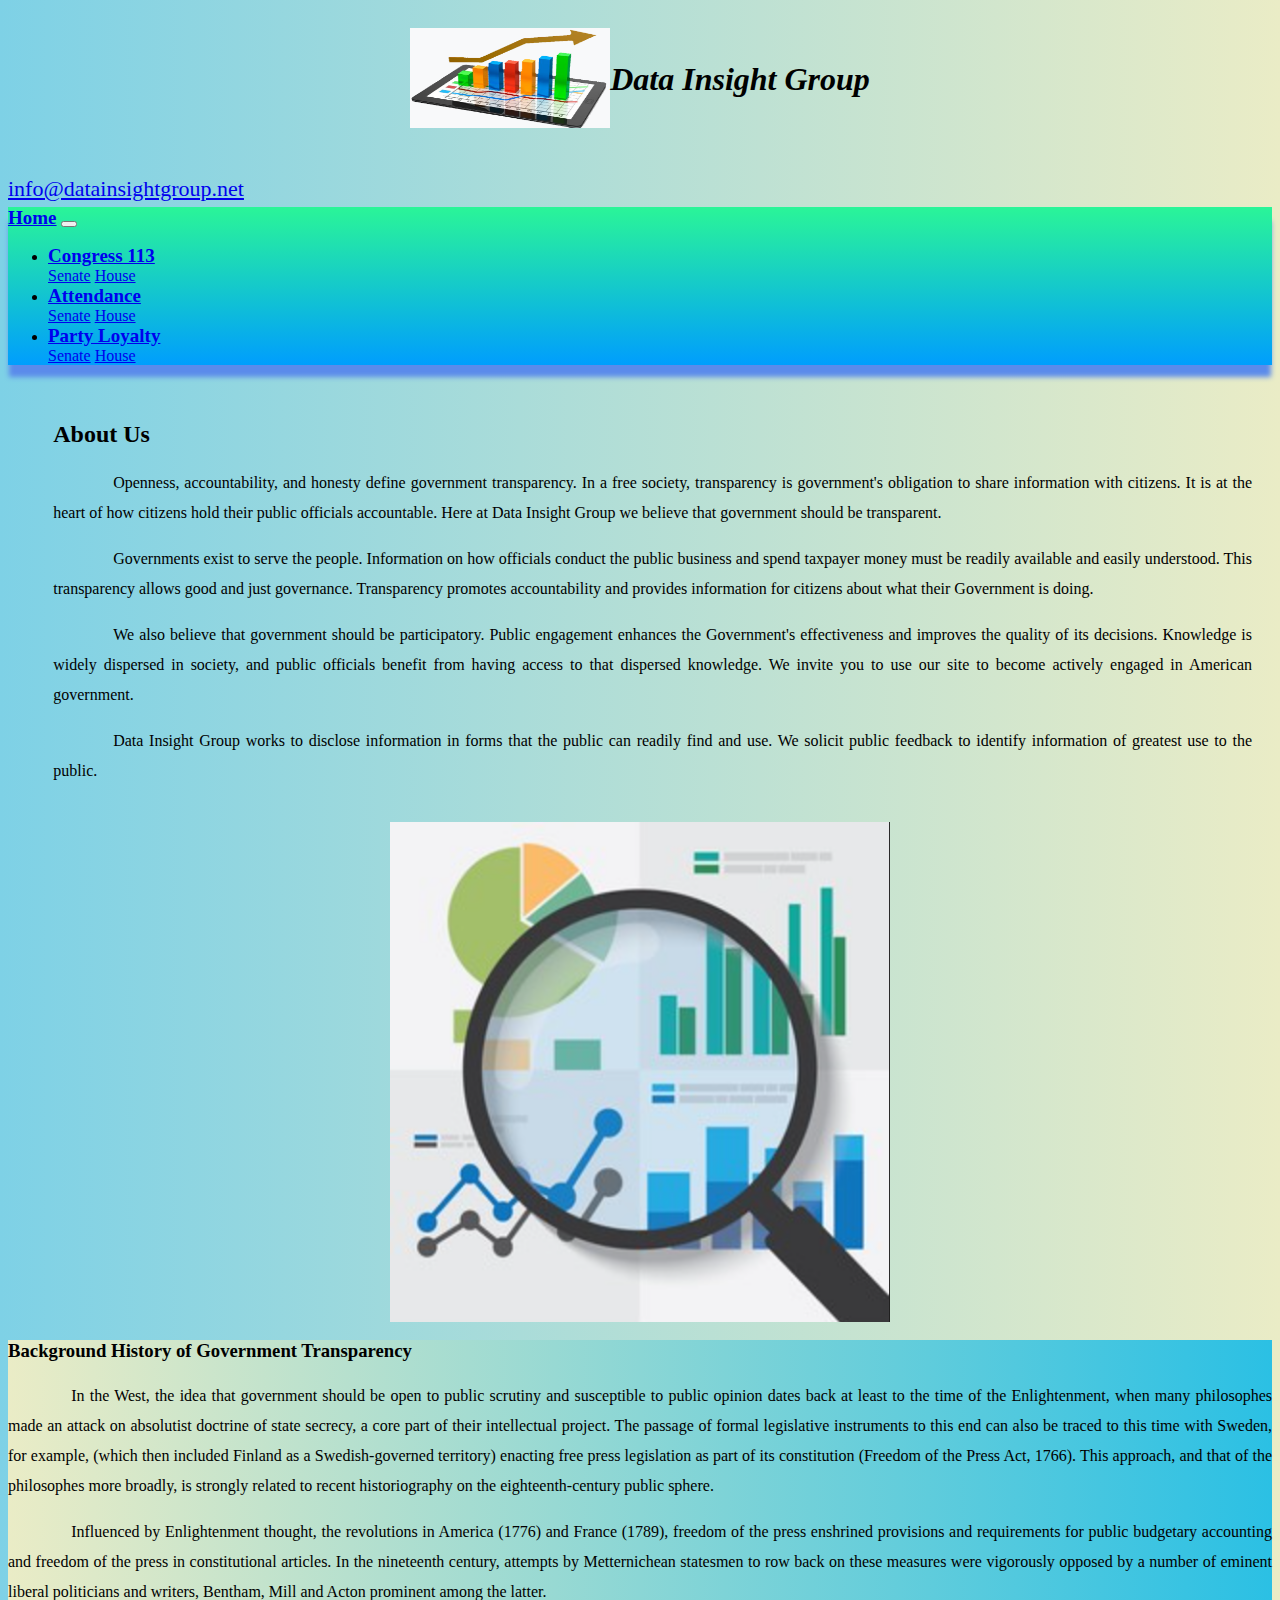
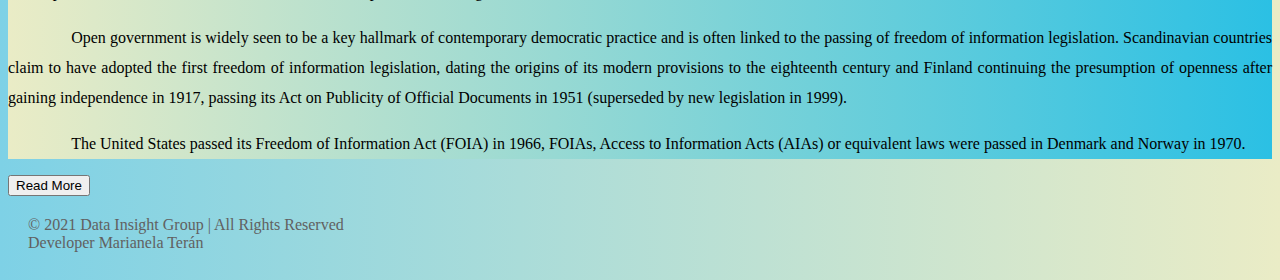
==== home.html @ f5b9e892 "first commit" ====
<!DOCTYPE html>
<html lang="en">

<head>
	<meta charset="UTF-8" />
	<meta http-equiv="X-UA-Compatible" content="IE=edge" />
	<meta name="viewport" content="width=device-width, initial-scale=1.0" />
	<!-- boostrap -->
	<link href="https://cdn.jsdelivr.net/npm/bootstrap@5.1.3/dist/css/bootstrap.min.css" rel="stylesheet"
		integrity="sha384-1BmE4kWBq78iYhFldvKuhfTAU6auU8tT94WrHftjDbrCEXSU1oBoqyl2QvZ6jIW3" crossorigin="anonymous">
	<!-- fontawesome library -->
	<link rel="stylesheet" href="https://use.fontawesome.com/releases/v5.15.4/css/all.css"
		integrity="sha384-DyZ88mC6Up2uqS4h/KRgHuoeGwBcD4Ng9SiP4dIRy0EXTlnuz47vAwmeGwVChigm" crossorigin="anonymous">
	<!-- css -->
	<link rel="stylesheet" href="assets/css/main.css" />

	<title>Home</title>
</head>

<body id="home" class="colorFondo" >
	<header>
		<div class="navbar navbar-light bg-light">
			<div class="container-fluid ">
				<div class="d-flex titleInsight">
					<a class="navbar-brand my-2" href="#">
						<img src="assets/img/logoHeader.png " class="mx-4 " alt="" width="200" height="100"
							class="d-inline-block align-text-top">

					</a>

					<h5 class="text-primary title ">Data Insight Group</h5>
				</div>

				<div class="d-flex ">
					<a class="text-primary mx-5"><i class="fas fa-mail-bulk"></i></a>

					<a href="mailto:info@datainsightgroup.net"
						class="text-primary me-sm-5 mail ">info@datainsightgroup.net</a>
				</div>
			</div>

		</div>

		<nav class="navbar navbar-expand-lg navbar-dark bg-primary color-nav">
			<div class="container-fluid">
				<a class="navbar-brand mx-5 text" href="#">Home</a>
				<button class="navbar-toggler" type="button" data-bs-toggle="collapse" data-bs-target="#navbarColor01"
					aria-controls="navbarColor01" aria-expanded="false" aria-label="Toggle navigation">
					<span class="navbar-toggler-icon"></span>
				</button>

				<div class="collapse navbar-collapse" id="navbarColor01">
					<ul class="navbar-nav me-auto">

						<li class="nav-item dropdown">
							<a class="nav-link dropdown-toggle text" data-bs-toggle="dropdown" href="#" role="button"
								aria-haspopup="true" aria-expanded="false">Congress 113</a>
							<div class="dropdown-menu">
								<a class="dropdown" href="senate.html">Senate</a>
								<a class="dropdown-item" href="house.html">House</a>

							</div>
						</li>

						<li class="nav-item dropdown">
							<a class="nav-link dropdown-toggle text" data-bs-toggle="dropdown" href="#" role="button"
								aria-haspopup="true" aria-expanded="false">Attendance</a>
							<div class="dropdown-menu">
								<a class="dropdown" href="senateAttendance.html">Senate</a>
								<a class="dropdown-item" href="houseAttendance.html">House</a>

							</div>
						</li>
						<li class="nav-item dropdown">
							<a class="nav-link dropdown-toggle text" data-bs-toggle="dropdown" href="#" role="button"
								aria-haspopup="true" aria-expanded="false">Party Loyalty</a>
							<div class="dropdown-menu">
								<a class="dropdown" href="senateParty.html">Senate</a>
								<a class="dropdown-item" href="houseParty.html">House</a>

							</div>
						</li>
											
					</ul>

				</div>
			</div>
		</nav>


	</header>

	<!--Table container-->
	<div class="container-fluid  ">
		<section class="about">


			<div class="row">
				<div class="col-sm-7 contenido mx-2 px-5 ">
					<h2 class="text-center my-5 ">About Us</h2>
					<p>
						Openness, accountability, and honesty define government
						transparency. In a free society, transparency is government's
						obligation to share information with citizens. It is at the heart of
						how citizens hold their public officials accountable. Here at Data
						Insight Group we believe that government should be transparent.
					</p>
					<p>
						Governments exist to serve the people. Information on how officials
						conduct the public business and spend taxpayer money must be readily
						available and easily understood. This transparency allows good and
						just governance. Transparency promotes accountability and provides
						information for citizens about what their Government is doing.
					</p>
					<p>
						We also believe that government should be participatory. Public
						engagement enhances the Government's effectiveness and improves the
						quality of its decisions. Knowledge is widely dispersed in society,
						and public officials benefit from having access to that dispersed
						knowledge. We invite you to use our site to become actively engaged
						in American government.
					</p>
					<p>
						Data Insight Group works to disclose information in forms that the
						public can readily find and use. We solicit public feedback to
						identify information of greatest use to the public.
					</p>

				</div>

				<div class="col-sm-4 imagen">
					<img class="img-fluid " src="./assets/img/home.png" alt="" width="500" height="500">
				</div>

			</div>
			<div class="accordion " id="accordionExample">
				<div class="accordion-item">


					<div id="collapseOne" class="accordion-collapse collapse" aria-labelledby="headingOne"
						data-bs-parent="#accordionExample">
						<div class="accordion-body px-5 colorAcordion">
							<h3 class="text-center my-5">Background History of Government Transparency</h3>
							<p>
								In the West, the idea that government should be open to public scrutiny
								and susceptible to public opinion dates back at least to the time of the
								Enlightenment, when many philosophes made an attack on absolutist
								doctrine of state secrecy, a core part of their intellectual project.
								The passage of formal legislative instruments to this end can also be
								traced to this time with Sweden, for example, (which then included
								Finland as a Swedish-governed territory) enacting free press legislation
								as part of its constitution (Freedom of the Press Act, 1766). This
								approach, and that of the philosophes more broadly, is strongly related
								to recent historiography on the eighteenth-century public sphere.
							</p>
							<p>
								Influenced by Enlightenment thought, the revolutions in America (1776)
								and France (1789), freedom of the press enshrined provisions and
								requirements for public budgetary accounting and freedom of the press in
								constitutional articles. In the nineteenth century, attempts by
								Metternichean statesmen to row back on these measures were vigorously
								opposed by a number of eminent liberal politicians and writers, Bentham,
								Mill and Acton prominent among the latter.
							</p>
							<p>
								Open government is widely seen to be a key hallmark of contemporary
								democratic practice and is often linked to the passing of freedom of
								information legislation. Scandinavian countries claim to have adopted
								the first freedom of information legislation, dating the origins of its
								modern provisions to the eighteenth century and Finland continuing the
								presumption of openness after gaining independence in 1917, passing its
								Act on Publicity of Official Documents in 1951 (superseded by new
								legislation in 1999).
							</p>

							<p class="">
								The United States passed its Freedom of Information Act (FOIA) in 1966,
								FOIAs, Access to Information Acts (AIAs) or equivalent laws were passed
								in Denmark and Norway in 1970.
							</p>
						</div>
					</div>
				</div>
				<div class="accordion-header " id="headingOne" >
					<button id="boton" class="btn btn-primary mx-5 "  type="button" data-bs-toggle="collapse"
						data-bs-target="#collapseOne" aria-expanded="true" aria-controls="collapseOne" >
						Read More
					</button>
				</div>


			</div>



		</section>

	</div>





	<footer class="dark bg-dark mt-4">

		<div class=" text-center pt-2">
			<span>&#169; 2021 Data Insight Group &#124; All Rights Reserved</span>

		</div>
		<div class=" text-center pt-2">
			<span>Developer Marianela Terán </span>

		</div>

	</footer>

	<!-- javascript boostrap-->
	<script src="https://cdn.jsdelivr.net/npm/bootstrap@5.1.3/dist/js/bootstrap.bundle.min.js"
		integrity="sha384-ka7Sk0Gln4gmtz2MlQnikT1wXgYsOg+OMhuP+IlRH9sENBO0LRn5q+8nbTov4+1p"
		crossorigin="anonymous"></script>

	<!-- javascript main-->
	
</body>

</html>
---- assets/css/main.css ----
.colorFondo{
    background: #58bdd6;  /* fallback for old browsers */
    background: -webkit-linear-gradient(to left, #EAECC6, #7ed1e6);  /* Chrome 10-25, Safari 5.1-6 */
    background: linear-gradient(to left, #EAECC6, #7ed1e6); /* W3C, IE 10+/ Edge, Firefox 16+, Chrome 26+, Opera 12+, Safari 7+ */

}

.colorAcordion{
    background: #2BC0E4;  /* fallback for old browsers */
    background: -webkit-linear-gradient(to right, #EAECC6, #2BC0E4);  /* Chrome 10-25, Safari 5.1-6 */
    background: linear-gradient(to right, #EAECC6, #2BC0E4); /* W3C, IE 10+/ Edge, Firefox 16+, Chrome 26+, Opera 12+, Safari 7+ */

}


.color-nav{
    background-image: linear-gradient(180deg, #2af598 0%, #009efd 100%);
    
}

.text{
    font-weight: bold;
    font-size: 19px;
}


p{
    text-align: justify;
    line-height: 30px;
    text-indent: 5%;
}

nav{

    box-shadow: 0px 13px 5px -1px rgba(91,139,235,1);
}

.mail{
    font-size: 22px;
}

.fas{
    font-size: 3rem;
    
} 

.titleInsight{
    display: flex;
    flex-direction: row;
    justify-content: center;
    align-items: center;
    align-content: center;
    
} 

h5{
    font-size: 2rem;
    font-style: italic;
   
}  



.contenido{
    padding: 20px;
    margin-left: 2%;
}



.imagen{
    display: flex;
    flex-direction: row;
    justify-content: center;
    align-items: center;
    align-content: center;
}


.accordion-header, .accordion-item{
    border-style: none !important;
}


/* section footer */

footer {
    color: #616161;
    padding: 20px;
}
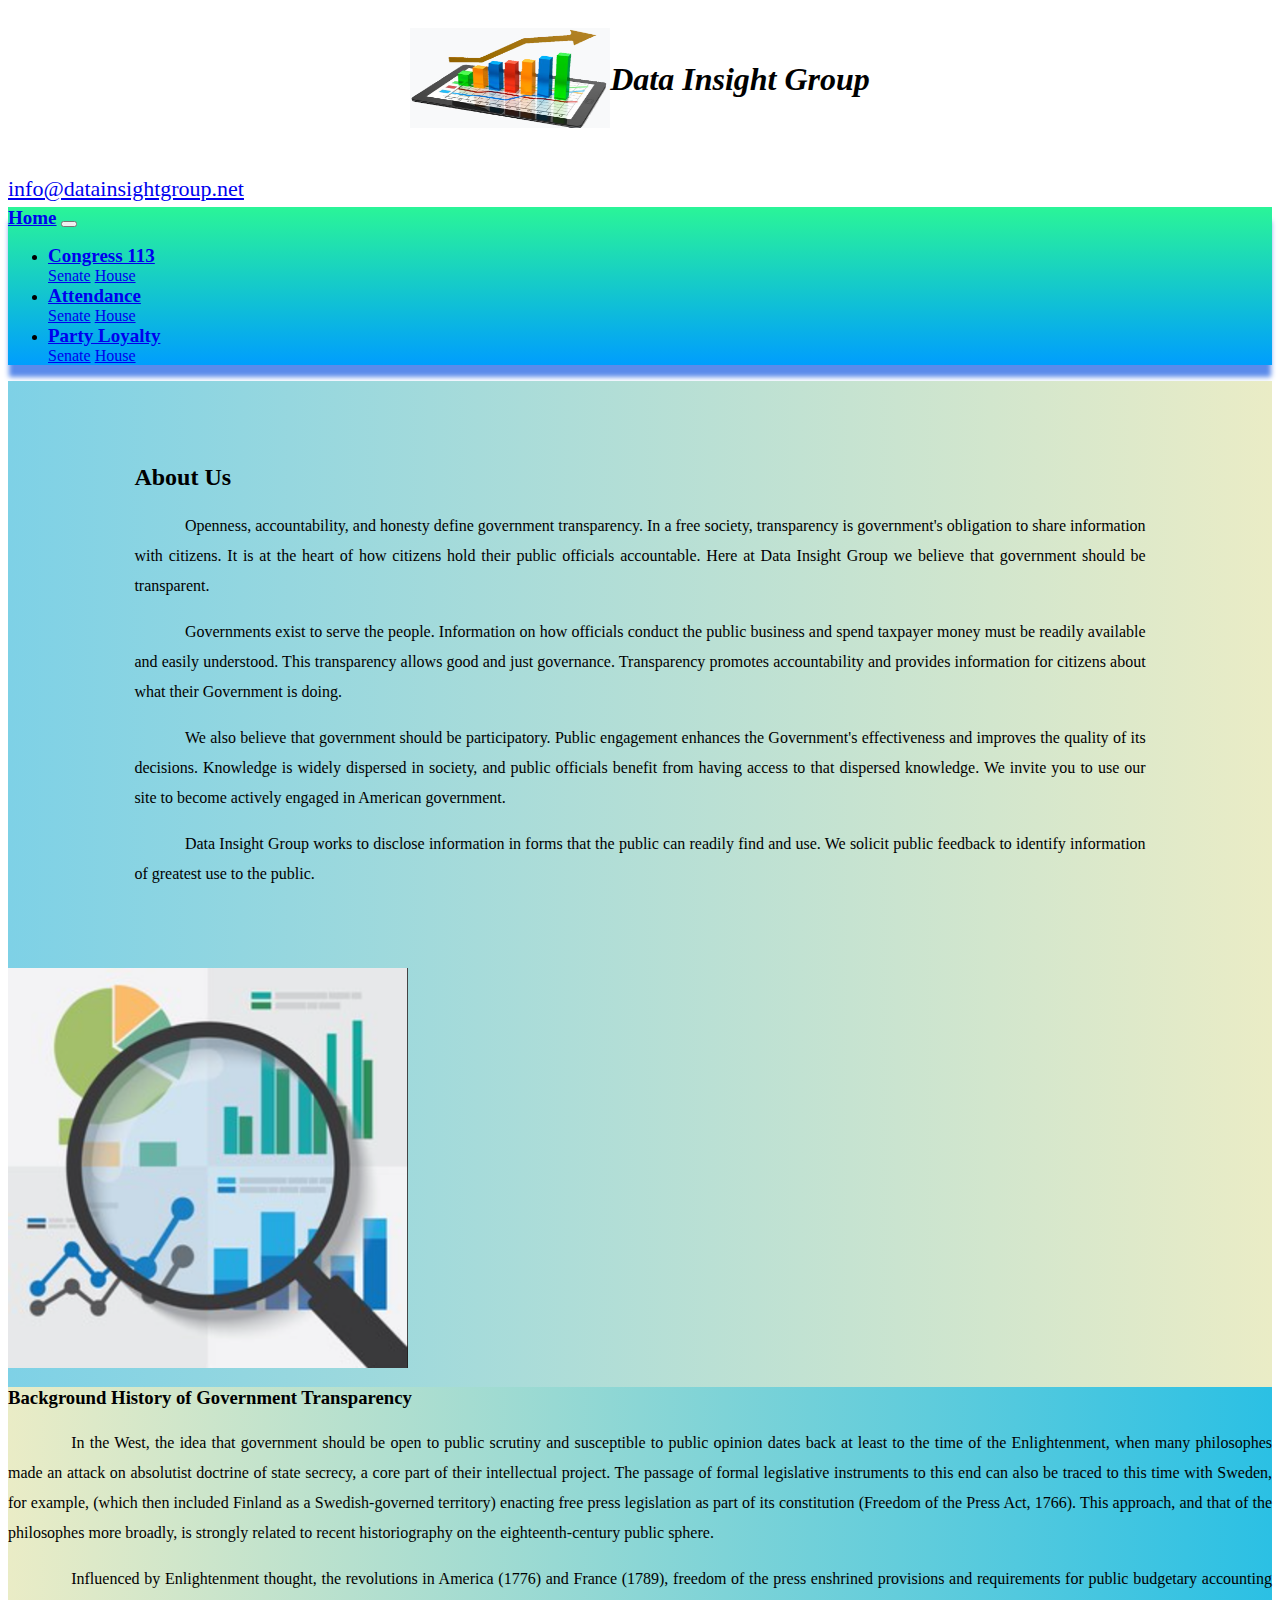
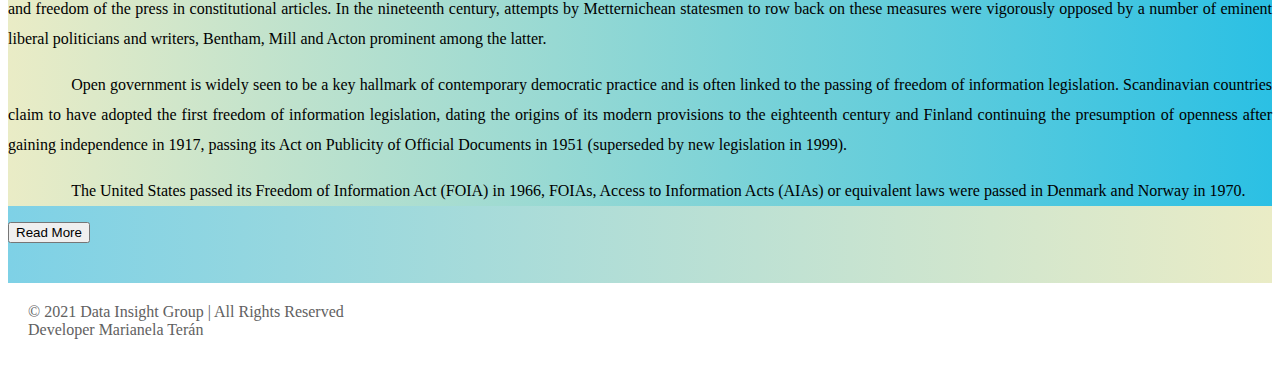
==== commit b1052849: "fixed stiles" ====
--- a/home.html
+++ b/home.html
@@ -17,7 +17,7 @@
 	<title>Home</title>
 </head>
 
-<body id="home" class="colorFondo" >
+<body id="home"  >
 	<header>
 		<div class="navbar navbar-light bg-light">
 			<div class="container-fluid ">
@@ -91,12 +91,12 @@
 	</header>
 
 	<!--Table container-->
-	<div class="container-fluid  ">
+	<div class="container-fluid colorFondo ">
 		<section class="about">
 
 
 			<div class="row">
-				<div class="col-sm-7 contenido mx-2 px-5 ">
+				<div class="col-lg-7 col-md-7 col-sm-6 col-xs-12 contenido mx-auto">
 					<h2 class="text-center my-5 ">About Us</h2>
 					<p>
 						Openness, accountability, and honesty define government
@@ -128,7 +128,7 @@
 
 				</div>
 
-				<div class="col-sm-4 imagen">
+				<div class="col-lg-5 col-md-5 col-sm-6 col-xs-12 mx-auto mt-5 imagen">
 					<img class="img-fluid " src="./assets/img/home.png" alt="" width="500" height="500">
 				</div>
 
@@ -201,7 +201,7 @@
 
 
 
-	<footer class="dark bg-dark mt-4">
+	<footer class="dark bg-dark">
 
 		<div class=" text-center pt-2">
 			<span>&#169; 2021 Data Insight Group &#124; All Rights Reserved</span>
--- a/assets/css/main.css
+++ b/assets/css/main.css
@@ -2,7 +2,8 @@
     background: #58bdd6;  /* fallback for old browsers */
     background: -webkit-linear-gradient(to left, #EAECC6, #7ed1e6);  /* Chrome 10-25, Safari 5.1-6 */
     background: linear-gradient(to left, #EAECC6, #7ed1e6); /* W3C, IE 10+/ Edge, Firefox 16+, Chrome 26+, Opera 12+, Safari 7+ */
-
+    padding-bottom: 40px;
+   
 }
 
 .colorAcordion{
@@ -11,6 +12,7 @@
     background: linear-gradient(to right, #EAECC6, #2BC0E4); /* W3C, IE 10+/ Edge, Firefox 16+, Chrome 26+, Opera 12+, Safari 7+ */
 
 }
+
 
 
 .color-nav{
@@ -62,18 +64,22 @@
 
 
 .contenido{
-    padding: 20px;
-    margin-left: 2%;
+    padding: 5% 10%;
+   
 }
 
 
 
 .imagen{
     display: flex;
-    flex-direction: row;
+    flex-direction: column;
     justify-content: center;
     align-items: center;
-    align-content: center;
+    width: 400px;
+    height: 400px;
+}
+.imagen img{
+    width: 100%;
 }
 
 
